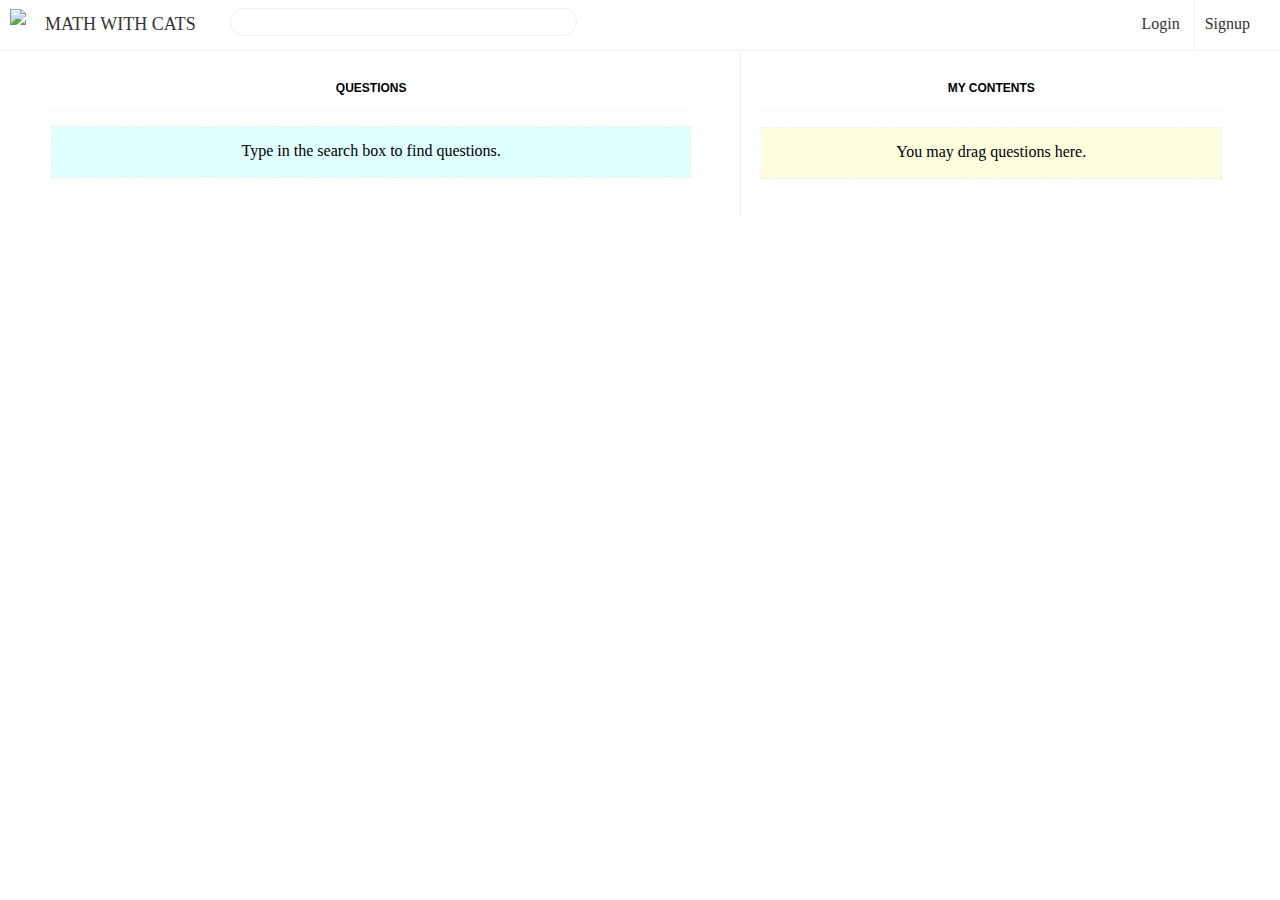
==== index.html @ 9e066040 "Implemented (1) Querying, (2) Drag and Drop" ====
<!DOCTYPE html>
<html lang="en"><head>
	<meta charset="UTF-8">
	<title>Math with Cats</title>
	<link rel="stylesheet" type="text/css" href="css/jquery-ui.css">
	<link rel="stylesheet" type="text/css" href="css/main.css">
</head><body>
  
<div id="container">
	<div id="header">
		<span id="brand"><img id="logo" src="img/logo.png"><span id="brand_name"><a href="/">Math with Cats</a></span></span>
		<span id="searchBox"><input type="text" name="query" value=""></span>
		<span id="header_right">
		  <a href="#" style="margin-right:-6px; padding-right: 16px">Login</a>
		  <a href="#" style="border-left:1px solid #eee; padding-left: 10px;">Signup</a>
		</span>
	</div>
	<div id="navigation">
		<ul>
			<li><a href="#">Home</a></li>
			<li><a href="#">About</a></li>
			<li><a href="#">Services</a></li>
			<li><a href="#">Contact us</a></li>
		</ul>
	</div>
	<div id="content-container">
		<div id="content">
			<h2>
				Questions
			</h2>
			<ul id="questions" class="connectedSortable">
			  Type in the search box to find questions.
	    </ul>
		</div>
		<div id="aside">
			<h3>
				My Contents
			</h3>
      <ul id="myquestions" class="connectedSortable">
        You may drag questions here.
      </ul>
		</div>
		<div id="footer">
			Copyright &copy;, 2014
		</div>
	</div>
</div>
<script src="js/jquery-2.1.1.min.js"></script>
<script src="js/jquery-ui.min.js"></script>
<script>
$(document).ready(function(){ 
    $( "#questions, #myquestions" ).sortable({
          connectWith: ".connectedSortable",
          handle: "h1",
        });
        
    $('.question').on('click', function(){
      alert('hello');
    });
  
    $('#searchBox input').on('keyup', function(){
      var keyword = $('#searchBox input').val();
      
      var request = $.ajax({
      						url: "php/query.php",
      						data: { key : keyword},
      						type: "GET",			
      						dataType: "html"
      					},
      					"json");

      					request.done(function(questions) {
      					  questions = jQuery.parseJSON(questions);
      					  if( questions.length == 0 ){
					          $("#questions").html( "No questions tagged <em>" + keyword + "</em>");
					          return false;
					        }
      					  var cont = "Showing results for <em>" + keyword + "</em>";
      					  for(var i=0; i<questions.length; i++){
      					    cont += '<li class="ui-state-default question">';
      					    
      					    cont += '<h1>' + questions[i].title + '</h1>';
      					    cont += '<p class="body">' + questions[i].body + '</p>';
      					    cont += '<span class="tags">';
      					      for(var j=0; j<questions[i].tags.length; j++){
      					        cont += '<span class="tag">' + questions[i].tags[j] + '</span>';
    					        } 
    					      cont += '</span>';
      					    cont += '</li>';
    					      
    					      cont += '</div>';
    					    }
      						$("#questions").html( cont );
      					});

      					request.fail(function(jqXHR, textStatus) {
      						console.log( "Request failed: " + textStatus );
      					});
      
    });
});
</script>
</body>
</html>
---- css/main.css ----
body{
 margin:0; 
 padding:0;
}
a{
 text-decoration: none;
 color: #333;
}
#container
{
	margin: 0 auto;
	width: 100%;
	background: #fff;
}

#header
{
	background: #fff;
	height: 50px;
	border-bottom:1px solid #eee;
}
#header a{
 padding: 17px 10px;
}
#header a:hover{
  background: #eee;
}
#header h1 { margin: 0; }

#brand{
  font-family: "garamond";
  font-size: 18px;
  text-transform: uppercase;
  margin-left: 10px;
}
#logo{
  width: 30px;
  position: absolute;
  top: 9px;
}
#brand_name{
  margin-left: 25px;
  margin-top: 14px;
  position: absolute;
}
#brand_name a:hover{background:none}
#searchBox{
  position: absolute;
  left: 230px;
  top: 8px;
}
#searchBox input{
  border: 1px solid #eee;
  background: url(../img/search.png) no-repeat scroll 12px 8px;
  padding-left: 40px;
  color: #888;
  width: 300px;
  border-radius: 40px;
}
#searchBox input:focus{
  border-color: #CCC;
  outline: none}
  
#searchBox *{
  font-size: 14px;
  padding: 5px;
}
#header_right{
  float: right;
  margin-right: 20px;
  margin-top: 15px; 
}
#navigation
{
	float: left;
	width: 100%;
	background: #333;
	display:none;
}

#navigation ul
{
	margin: 0;
	padding: 0;
}

#navigation ul li
{
	list-style-type: none;
	display: inline;
}

#navigation li a
{
	display: block;
	float: left;
	padding: 5px 10px;
	color: #fff;
	text-decoration: none;
	border-right: 1px solid #fff;
}

#navigation li a:hover { background: #383; }

#content-container
{
	float: left;
	width: 100%;
	background: #FFF repeat-y 68% 0;
}

#content
{
	clear: left;
	float: left;
	width: 50%;
	padding: 20px 0;
	margin: 0 0 0 4%;
	display: inline;
	padding-top: 30px;
}

#content h2 { 
  margin: 0; 
  font-family: sans-serif;
  font-size: 12px;
  text-transform: uppercase;
  border-bottom: 1px dotted #eee;
  padding-bottom: 15px;
  text-align: center;
}

#questions{
  margin-top: 15px;
  list-style-type:none;
  border: 1px dashed #eee;
  min-height: 35px;
  text-align: center;
  background: lightcyan;
  padding: 15px 10px 0 10px;
}
#myquestions{
  list-style-type:none;
  border: 1px dashed #eee;
  min-height: 35px;
  text-align: center;
  background: lightyellow;
  padding: 15px 10px 0 10px;
}

.question{
  margin: 20px 0;
  border: 1px dashed #EBEAE7;
  padding: 10px;
  background: #fff;
  font-weight: normal;
  color: #000;
  cursor: pointer;
}

.question h1{
  font-size: 20px;
  margin: 0;
  border-right: 0px solid #eee;}

.body{
  padding: 10px 0;
  margin-bottom: 20px;}

.tag{
  padding: 5px;
  border: 1px solid #eee;
  border-radius: 5px;
  margin-right: 5px;
  color: #888;}

#aside
{
	float: right;
	width: 36%;
	padding: 20px;
	margin: 0 3% 0 0;
	display: inline;
	border-left: 1px solid #eee;
	padding-top: 30px;
}

#aside h3 { 
  margin: 0; 
  font-family: sans-serif;
  font-size: 12px;
  text-transform: uppercase;
  border-bottom: 1px dotted #eee;
  padding-bottom: 15px;
  text-align: center;
}

/*#list_left, #list_right {
    border: 1px solid #eee;
    width: 142px;
    min-height: 20px;
    list-style-type: none;
    margin: 0;
    padding: 5px 0 0 0;
    float: left;
    margin-right: 10px;
  }
#list_left li, #list_right li {
  margin: 0 5px 5px 5px;
  padding: 5px;
  font-size: 1.2em;
  width: 120px;
}*/

#footer
{
	clear: left;
	background: #ccc;
	text-align: right;
	padding: 20px;
	height: 1%;
	display:none;
}
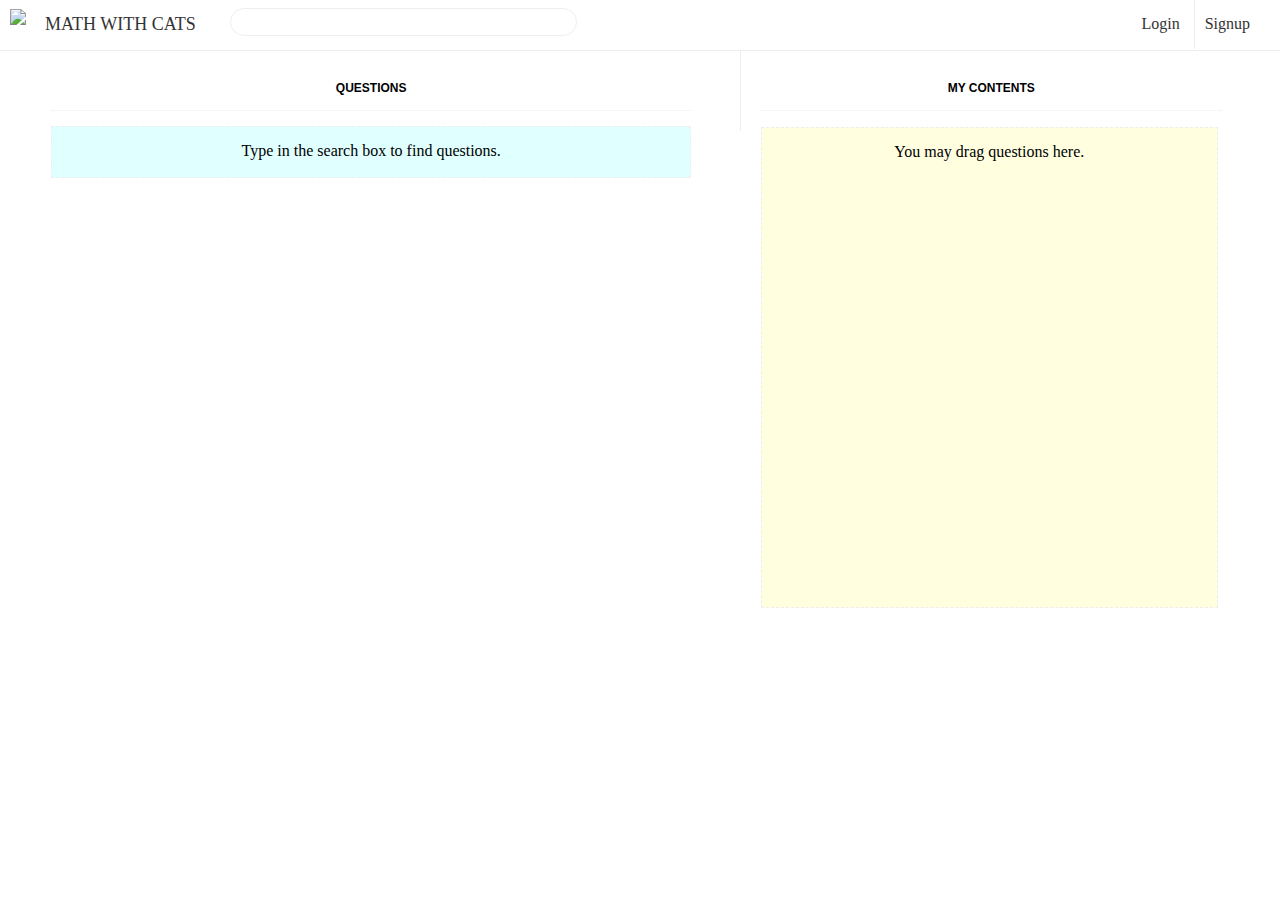
==== commit b38f9430: "Merge branch 'master' of https://github.com/leoalekseyev/mathwithcats" ====
--- a/index.html
+++ b/index.html
@@ -4,6 +4,11 @@
 	<title>Math with Cats</title>
 	<link rel="stylesheet" type="text/css" href="css/jquery-ui.css">
 	<link rel="stylesheet" type="text/css" href="css/main.css">
+	<script type="text/x-mathjax-config">
+  MathJax.Hub.Config({
+    tex2jax: {inlineMath: [['$','$'], ['\\(','\\)']]}
+  });
+  </script>
 </head><body>
   
 <div id="container">
@@ -47,16 +52,13 @@
 </div>
 <script src="js/jquery-2.1.1.min.js"></script>
 <script src="js/jquery-ui.min.js"></script>
+<script type="text/javascript" src="http://cdn.mathjax.org/mathjax/2.1-latest/MathJax.js?config=TeX-AMS_HTML-full"></script>
 <script>
 $(document).ready(function(){ 
     $( "#questions, #myquestions" ).sortable({
           connectWith: ".connectedSortable",
-          handle: "h1",
+          handle: ".question, .body, #options",
         });
-        
-    $('.question').on('click', function(){
-      alert('hello');
-    });
   
     $('#searchBox input').on('keyup', function(){
       var keyword = $('#searchBox input').val();
@@ -81,16 +83,28 @@
       					    
       					    cont += '<h1>' + questions[i].title + '</h1>';
       					    cont += '<p class="body">' + questions[i].body + '</p>';
-      					    cont += '<span class="tags">';
+      					    
+      					    // Options
+      					    if(questions[i].options.length != 0){
+      					      cont += '<div><ol id="options">';
+      					        for(var o=0; o<questions[i].options.length; o++){
+        					        cont += '<li class="option">' + questions[i].options[o] + '</li>';
+      					        }
+        					    cont += '</ol></div>';
+    					      }
+      					    
+      					    // Tags
+      					    cont += '<div id="tags">';
       					      for(var j=0; j<questions[i].tags.length; j++){
       					        cont += '<span class="tag">' + questions[i].tags[j] + '</span>';
     					        } 
-    					      cont += '</span>';
+    					      cont += '</div>';
       					    cont += '</li>';
     					      
     					      cont += '</div>';
     					    }
       						$("#questions").html( cont );
+      						MathJax.Hub.Queue(["Typeset",MathJax.Hub]);
       					});
 
       					request.fail(function(jqXHR, textStatus) {
--- a/css/main.css
+++ b/css/main.css
@@ -146,6 +146,10 @@
   text-align: center;
   background: lightyellow;
   padding: 15px 10px 0 10px;
+  position: fixed;
+  width: 435px;
+  overflow-y: auto;
+  height: 464px;
 }
 
 .question{
@@ -161,12 +165,32 @@
 .question h1{
   font-size: 20px;
   margin: 0;
-  border-right: 0px solid #eee;}
+  border-right: 0px solid #eee;
+  display:none;}
 
 .body{
   padding: 10px 0;
-  margin-bottom: 20px;}
-
+  margin-bottom: 20px;
+  text-align:left;}
+
+#options{
+ padding-bottom: 30px; 
+}
+#options li{
+  list-style-type: upper-alpha;}
+  
+.option{
+  padding: 10px;
+  padding-left: 20px;
+  text-align: left;
+  line-height: 1.7em;}
+  
+/*.option:hover{
+  background: lightyellow}*/
+
+#tags{
+  text-align:left;}
+  
 .tag{
   padding: 5px;
   border: 1px solid #eee;
